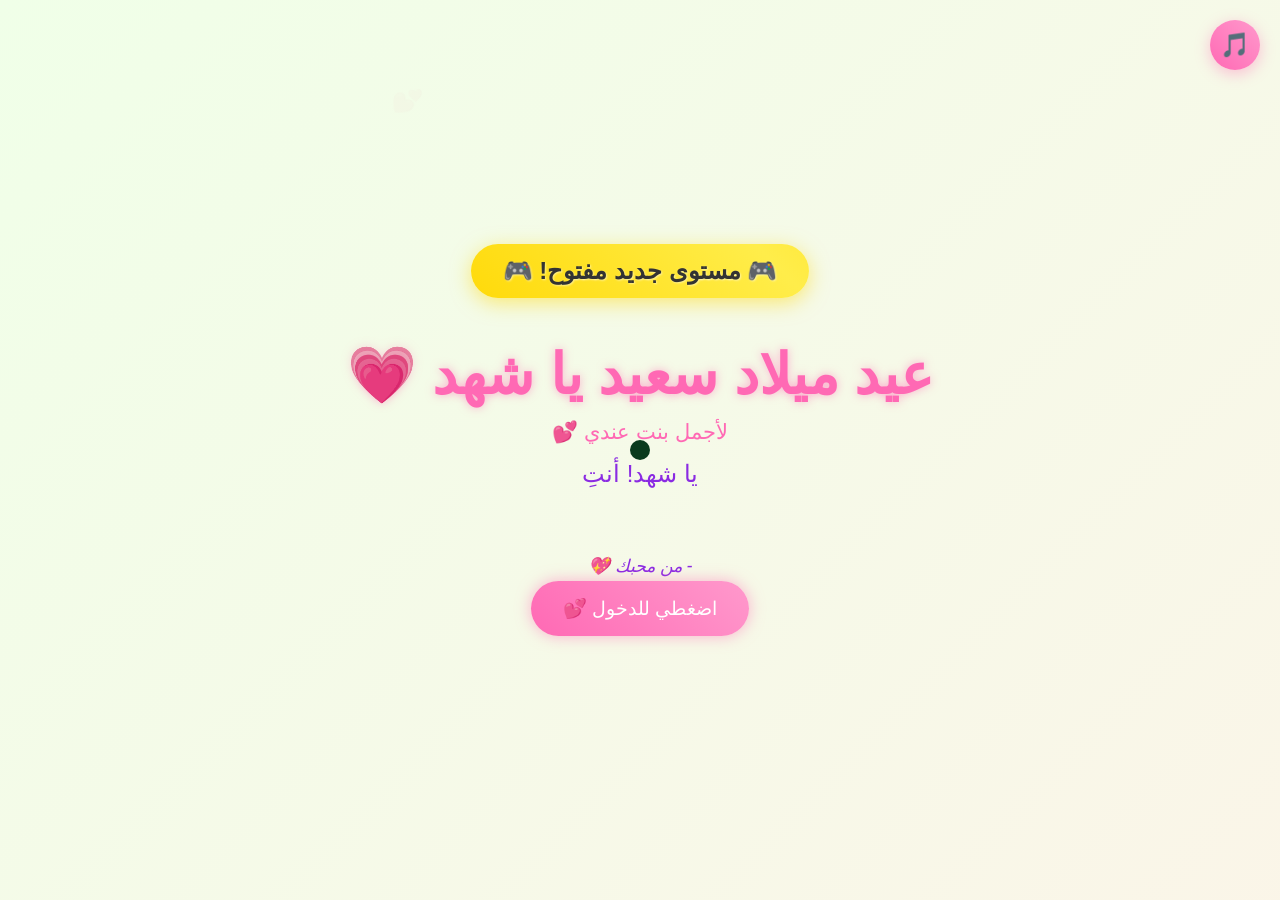
==== countdown.html @ beff54cc "Add files via upload" ====
<!DOCTYPE html>
<html lang="ar" dir="rtl">
<head>
    <meta charset="UTF-8">
    <meta name="viewport" content="width=device-width, initial-scale=1.0">
    <!-- CUSTOMIZE: Change the title -->
    <title>عيد ميلاد سعيد</title>
    <!-- CUSTOMIZE: Change favicon to your own icon -->
    <link rel="icon" type="image/png" href="favicon.png">
    <!-- Preload Images - CUSTOMIZE: Update with your image names -->
    <link rel="preload" as="image" href="photo-1.jpg">
    <link rel="preload" as="image" href="photo-2.jpg">
    <link rel="preload" as="image" href="photo-3.jpg">
    <link rel="preload" as="image" href="gif1.gif">
    <link rel="preload" as="image" href="gif2.gif">
    <!-- Preload Audio -->
    <link rel="preload" as="audio" href="hbd.mp3">
    <script src="https://cdnjs.cloudflare.com/ajax/libs/gsap/3.12.2/gsap.min.js"></script>
    <link rel="stylesheet" href="home.css">
</head>
<body>
    <!-- Loading Screen -->
    <div id="loading-screen" class="loading-screen">
        <div class="loading-heart">💖</div>
        <div class="loading-text">Loading magic...</div>
    </div>

    <audio id="bgMusic" loop>
        <source src="hbd.mp3" type="audio/mpeg">
    </audio>
    <div class="music-toggle" id="musicToggle" title="Toggle Music">
        <span class="music-icon">🎵</span>
    </div>
    <div class="cursor"></div>
    <div class="container">
        <div id="countdown-section" class="countdown-section">
            <h2 class="countdown-title">العد التنازلي لعيد الميلاد</h2>
            <div class="countdown-timer">
                <div class="countdown-item">
                    <span id="days" class="countdown-number">00</span>
                    <span class="countdown-label">أيام</span>
                </div>
                <div class="countdown-item">
                    <span id="hours" class="countdown-number">00</span>
                    <span class="countdown-label">ساعات</span>
                </div>
                <div class="countdown-item">
                    <span id="minutes" class="countdown-number">00</span>
                    <span class="countdown-label">دقائق</span>
                </div>
                <div class="countdown-item">
                    <span id="seconds" class="countdown-number">00</span>
                    <span class="countdown-label">ثواني</span>
                </div>
            </div>
        </div>
        <div id="birthday-content" class="birthday-content" style="display: none;">
            <!-- CUSTOMIZE: Change the age -->
            <div class="level-up-badge">🎮 مستوى جديد مفتوح! 🎮</div>
            <!-- CUSTOMIZE: Change the name -->
            <h1>عيد ميلاد سعيد يا شهد 💗</h1>
            <!-- CUSTOMIZE: Change nickname or remove this line -->
            <p class="nickname-text">لأجمل بنت عندي 💕</p>
            <div class="greeting"></div>
            <!-- CUSTOMIZE: Change your name -->
            <p class="from-text">- من محبك 💖</p>
            <button class="cta-button">اضغطي للدخول 💕</button>
        </div>
    </div>

    <script src="home.js"></script>
</body>
</html>
---- home.css ----
* {
    margin: 0;
    padding: 0;
    box-sizing: border-box;
    cursor: none;
}

body {
    min-height: 100vh;
    display: flex;
    flex-direction: column;
    align-items: center;
    justify-content: center;
    /* CUSTOMIZE: Change gradient colors for different theme */
    background: linear-gradient(-45deg, #fee9f7, #e8f5fe, #fef2e8, #f0ffe8);
    background-size: 400% 400%;
    animation: gradientBG 15s ease infinite;
    font-family: 'Arial Rounded MT Bold', Arial, sans-serif;
    overflow: hidden;
    position: relative;
}

.cursor {
    width: 20px;
    height: 20px;
    /* CUSTOMIZE: Change cursor color */
    background: pink;
    border-radius: 50%;
    position: fixed;
    pointer-events: none;
    mix-blend-mode: difference;
    transition: transform 0.2s;
}

.container {
    text-align: center;
    z-index: 1;
}

/* Countdown Timer Styles */
.countdown-section {
    text-align: center;
}

.countdown-title {
    font-size: 2.5rem;
    /* CUSTOMIZE: Change primary color */
    color: #ff69b4;
    text-shadow: 0 0 10px rgba(255, 105, 180, 0.5);
    margin-bottom: 2rem;
    animation: fadeInScale 1s ease;
}

.countdown-timer {
    display: flex;
    justify-content: center;
    gap: 1.5rem;
    flex-wrap: wrap;
    margin-bottom: 2rem;
}

.countdown-item {
    background: rgba(255, 255, 255, 0.9);
    border-radius: 15px;
    padding: 1.5rem 2rem;
    min-width: 100px;
    box-shadow: 0 10px 30px rgba(255, 105, 180, 0.2);
    transition: transform 0.3s;
}

.countdown-item:hover {
    transform: translateY(-5px);
}

.countdown-number {
    display: block;
    font-size: 3rem;
    font-weight: bold;
    /* CUSTOMIZE: Change number color */
    color: #ff69b4;
    line-height: 1;
}

.countdown-label {
    display: block;
    font-size: 0.9rem;
    /* CUSTOMIZE: Change label color */
    color: #8a2be2;
    text-transform: uppercase;
    margin-top: 0.5rem;
}

.birthday-content {
    animation: fadeInScale 1s ease;
}

@keyframes fadeInScale {
    from {
        opacity: 0;
        transform: scale(0.9);
    }
    to {
        opacity: 1;
        transform: scale(1);
    }
}

h1 {
    font-size: 3.5rem;
    /* CUSTOMIZE: Change title color */
    color: #ff69b4;
    text-shadow: 0 0 10px rgba(255, 105, 180, 0.5);
    margin-bottom: 2rem;
    opacity: 0;
}

.greeting {
    font-size: 1.5rem;
    /* CUSTOMIZE: Change greeting color */
    color: #8a2be2;
    margin-bottom: 3rem;
    min-height: 2em;
}

.cta-button {
    padding: 1rem 2rem;
    font-size: 1.2rem;
    /* CUSTOMIZE: Change button gradient */
    background: linear-gradient(45deg, #ff69b4, #ff99cc);
    border: none;
    border-radius: 50px;
    color: white;
    cursor: pointer;
    box-shadow: 0 0 15px rgba(255, 105, 180, 0.5);
    transition: transform 0.3s, box-shadow 0.3s;
    opacity: 0;
}

.cta-button:hover {
    transform: scale(1.1);
    box-shadow: 0 0 25px rgba(255, 105, 180, 0.7);
}

.floating {
    position: absolute;
    pointer-events: none;
    opacity: 0;
}

@keyframes gradientBG {
    0% { background-position: 0% 50%; }
    50% { background-position: 100% 50%; }
    100% { background-position: 0% 50%; }
}

@media (max-width: 768px) {
    h1 { font-size: 2rem; }
    .greeting { font-size: 1.2rem; }
    .cta-button { font-size: 1rem; }
}

/* Music Toggle Button */
.music-toggle {
    position: fixed;
    top: 20px;
    right: 20px;
    width: 50px;
    height: 50px;
    /* CUSTOMIZE: Change music button gradient */
    background: linear-gradient(45deg, #ff69b4, #ff99cc);
    border-radius: 50%;
    display: flex;
    align-items: center;
    justify-content: center;
    cursor: pointer;
    z-index: 1000;
    box-shadow: 0 4px 15px rgba(255, 105, 180, 0.4);
    transition: transform 0.3s, box-shadow 0.3s;
}

.music-toggle:hover {
    transform: scale(1.1);
    box-shadow: 0 6px 20px rgba(255, 105, 180, 0.6);
}

.music-toggle.playing {
    animation: pulse 1s ease-in-out infinite;
}

.music-icon {
    font-size: 1.5rem;
}

@keyframes pulse {
    0%, 100% { transform: scale(1); }
    50% { transform: scale(1.1); }
}

/* Level Up Badge */
.level-up-badge {
    display: inline-block;
    background: linear-gradient(45deg, #ffd700, #ffed4a, #ffd700);
    background-size: 200% 200%;
    animation: shimmer 2s ease-in-out infinite, levelUpPop 0.6s ease-out;
    color: #333;
    font-size: 1.5rem;
    font-weight: bold;
    padding: 0.8rem 2rem;
    border-radius: 50px;
    margin-bottom: 1.5rem;
    box-shadow: 0 5px 20px rgba(255, 215, 0, 0.5);
    text-shadow: 1px 1px 2px rgba(255, 255, 255, 0.5);
}

@keyframes shimmer {
    0% { background-position: 0% 50%; }
    50% { background-position: 100% 50%; }
    100% { background-position: 0% 50%; }
}

@keyframes levelUpPop {
    0% { transform: scale(0); opacity: 0; }
    50% { transform: scale(1.2); }
    100% { transform: scale(1); opacity: 1; }
}

/* Nickname and From text */
.nickname-text {
    font-size: 1.3rem;
    /* CUSTOMIZE: Change nickname text color */
    color: #ff69b4;
    margin-bottom: 1rem;
    opacity: 0;
    animation: fadeIn 1s ease 0.5s forwards;
}

.from-text {
    font-size: 1.1rem;
    /* CUSTOMIZE: Change from text color */
    color: #8a2be2;
    font-style: italic;
    margin-top: 1rem;
    margin-bottom: 1.5rem;
    opacity: 0;
    animation: fadeIn 1s ease 1s forwards;
}

@keyframes fadeIn {
    to { opacity: 1; }
}

/* Loading Screen */
.loading-screen {
    position: fixed;
    top: 0;
    left: 0;
    width: 100%;
    height: 100%;
    background: linear-gradient(-45deg, #fee9f7, #e8f5fe, #fef2e8, #f0ffe8);
    background-size: 400% 400%;
    animation: gradientBG 15s ease infinite;
    display: flex;
    flex-direction: column;
    align-items: center;
    justify-content: center;
    z-index: 9999;
    transition: opacity 0.5s ease;
}

.loading-screen.hidden {
    opacity: 0;
    pointer-events: none;
}

.loading-heart {
    font-size: 4rem;
    animation: heartbeat 1s ease-in-out infinite;
}

.loading-text {
    font-size: 1.5rem;
    /* CUSTOMIZE: Change loading text color */
    color: #ff69b4;
    margin-top: 1rem;
    animation: pulse 1.5s ease-in-out infinite;
}

@keyframes heartbeat {
    0%, 100% { transform: scale(1); }
    50% { transform: scale(1.2); }
}

/* Hide cursor on touch devices */
@media (hover: none) and (pointer: coarse) {
    * { cursor: auto !important; }
    .cursor { display: none !important; }
}
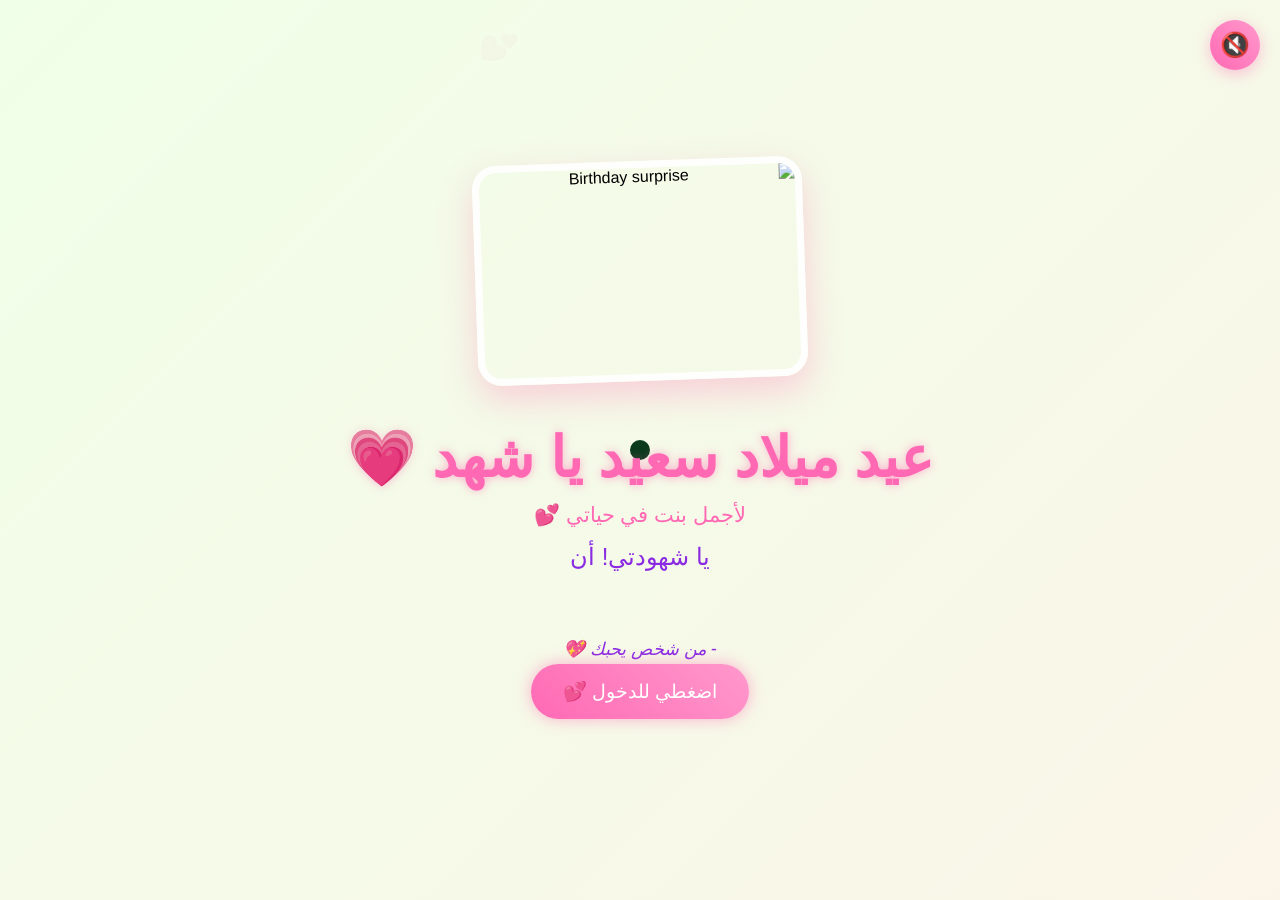
==== commit 8d2bbbc7: "Add files via upload" ====
--- a/countdown.html
+++ b/countdown.html
@@ -1,30 +1,26 @@
 <!DOCTYPE html>
-<html lang="ar" dir="rtl">
+<html lang="ar" dir="rtl">
 <head>
     <meta charset="UTF-8">
     <meta name="viewport" content="width=device-width, initial-scale=1.0">
     <!-- CUSTOMIZE: Change the title -->
-    <title>عيد ميلاد سعيد</title>
+    <title data-i18n="pageTitle">عيد ميلاد سعيد</title>
     <!-- CUSTOMIZE: Change favicon to your own icon -->
-    <link rel="icon" type="image/png" href="favicon.png">
+    <link rel="icon" type="image/png" href="assets/start-bg.png">
     <!-- Preload Images - CUSTOMIZE: Update with your image names -->
-    <link rel="preload" as="image" href="photo-1.jpg">
-    <link rel="preload" as="image" href="photo-2.jpg">
-    <link rel="preload" as="image" href="photo-3.jpg">
+    <link rel="preload" as="image" href="photos/photo-1.jpg">
+    <link rel="preload" as="image" href="photos/photo-2.jpg">
+    <link rel="preload" as="image" href="photos/photo-3.jpg">
     <link rel="preload" as="image" href="gif1.gif">
     <link rel="preload" as="image" href="gif2.gif">
     <!-- Preload Audio -->
     <link rel="preload" as="audio" href="hbd.mp3">
     <script src="https://cdnjs.cloudflare.com/ajax/libs/gsap/3.12.2/gsap.min.js"></script>
     <link rel="stylesheet" href="home.css">
+    <link rel="stylesheet" href="responsive.css">
 </head>
-<body>
+<body data-page="countdown">
     <!-- Loading Screen -->
-    <div id="loading-screen" class="loading-screen">
-        <div class="loading-heart">💖</div>
-        <div class="loading-text">Loading magic...</div>
-    </div>
-
     <audio id="bgMusic" loop>
         <source src="hbd.mp3" type="audio/mpeg">
     </audio>
@@ -34,40 +30,38 @@
     <div class="cursor"></div>
     <div class="container">
         <div id="countdown-section" class="countdown-section">
-            <h2 class="countdown-title">العد التنازلي لعيد الميلاد</h2>
+            <h2 class="countdown-title" data-i18n="countdownTitle">العد التنازلي لعيد الميلاد</h2>
             <div class="countdown-timer">
                 <div class="countdown-item">
                     <span id="days" class="countdown-number">00</span>
-                    <span class="countdown-label">أيام</span>
+                    <span class="countdown-label" data-i18n="days">أيام</span>
                 </div>
                 <div class="countdown-item">
                     <span id="hours" class="countdown-number">00</span>
-                    <span class="countdown-label">ساعات</span>
+                    <span class="countdown-label" data-i18n="hours">ساعات</span>
                 </div>
                 <div class="countdown-item">
                     <span id="minutes" class="countdown-number">00</span>
-                    <span class="countdown-label">دقائق</span>
+                    <span class="countdown-label" data-i18n="minutes">دقائق</span>
                 </div>
                 <div class="countdown-item">
                     <span id="seconds" class="countdown-number">00</span>
-                    <span class="countdown-label">ثواني</span>
+                    <span class="countdown-label" data-i18n="seconds">ثواني</span>
                 </div>
             </div>
         </div>
         <div id="birthday-content" class="birthday-content" style="display: none;">
-            <!-- CUSTOMIZE: Change the age -->
-            <div class="level-up-badge">🎮 مستوى جديد مفتوح! 🎮</div>
-            <!-- CUSTOMIZE: Change the name -->
-            <h1>عيد ميلاد سعيد يا شهد 💗</h1>
-            <!-- CUSTOMIZE: Change nickname or remove this line -->
-            <p class="nickname-text">لأجمل بنت عندي 💕</p>
+            <img class="birthday-image" src="assets/birthday-surprise.jpeg" alt="Birthday surprise">
+            <h1 data-i18n="birthdayTitle">عيد ميلاد سعيد يا شهد 💗</h1>
+            <p class="nickname-text" data-i18n="nickname">لأجمل بنت في حياتي 💕</p>
             <div class="greeting"></div>
-            <!-- CUSTOMIZE: Change your name -->
-            <p class="from-text">- من محبك 💖</p>
-            <button class="cta-button">اضغطي للدخول 💕</button>
+            <p class="from-text" data-i18n="from">- من شخص يحبك 💖</p>
+            <button class="cta-button" data-i18n="cta">اضغطي للدخول 💕</button>
         </div>
     </div>
 
-    <script src="home.js"></script>
+    <script src="site-language.js"></script>
+    <script src="music.js"></script>
+    <script src="home.js"></script>
 </body>
 </html>
--- a/home.css
+++ b/home.css
@@ -196,32 +196,17 @@
     50% { transform: scale(1.1); }
 }
 
-/* Level Up Badge */
-.level-up-badge {
-    display: inline-block;
-    background: linear-gradient(45deg, #ffd700, #ffed4a, #ffd700);
-    background-size: 200% 200%;
-    animation: shimmer 2s ease-in-out infinite, levelUpPop 0.6s ease-out;
-    color: #333;
-    font-size: 1.5rem;
-    font-weight: bold;
-    padding: 0.8rem 2rem;
-    border-radius: 50px;
-    margin-bottom: 1.5rem;
-    box-shadow: 0 5px 20px rgba(255, 215, 0, 0.5);
-    text-shadow: 1px 1px 2px rgba(255, 255, 255, 0.5);
-}
-
-@keyframes shimmer {
-    0% { background-position: 0% 50%; }
-    50% { background-position: 100% 50%; }
-    100% { background-position: 0% 50%; }
-}
-
-@keyframes levelUpPop {
-    0% { transform: scale(0); opacity: 0; }
-    50% { transform: scale(1.2); }
-    100% { transform: scale(1); opacity: 1; }
+/* Birthday image shown in place of the old level-up badge */
+.birthday-image {
+    display: block;
+    width: min(330px, 78vw);
+    height: min(220px, 32vh);
+    object-fit: cover;
+    margin: 0 auto 1.5rem;
+    border: 7px solid rgba(255, 255, 255, 0.9);
+    border-radius: 24px;
+    box-shadow: 0 14px 35px rgba(255, 105, 180, 0.3);
+    transform: rotate(-2deg);
 }
 
 /* Nickname and From text */
@@ -249,47 +234,6 @@
     to { opacity: 1; }
 }
 
-/* Loading Screen */
-.loading-screen {
-    position: fixed;
-    top: 0;
-    left: 0;
-    width: 100%;
-    height: 100%;
-    background: linear-gradient(-45deg, #fee9f7, #e8f5fe, #fef2e8, #f0ffe8);
-    background-size: 400% 400%;
-    animation: gradientBG 15s ease infinite;
-    display: flex;
-    flex-direction: column;
-    align-items: center;
-    justify-content: center;
-    z-index: 9999;
-    transition: opacity 0.5s ease;
-}
-
-.loading-screen.hidden {
-    opacity: 0;
-    pointer-events: none;
-}
-
-.loading-heart {
-    font-size: 4rem;
-    animation: heartbeat 1s ease-in-out infinite;
-}
-
-.loading-text {
-    font-size: 1.5rem;
-    /* CUSTOMIZE: Change loading text color */
-    color: #ff69b4;
-    margin-top: 1rem;
-    animation: pulse 1.5s ease-in-out infinite;
-}
-
-@keyframes heartbeat {
-    0%, 100% { transform: scale(1); }
-    50% { transform: scale(1.2); }
-}
-
 /* Hide cursor on touch devices */
 @media (hover: none) and (pointer: coarse) {
     * { cursor: auto !important; }
--- a/responsive.css
+++ b/responsive.css
@@ -0,0 +1,207 @@
+html {
+    -webkit-text-size-adjust: 100%;
+}
+
+img,
+video {
+    max-width: 100%;
+}
+
+@media (max-width: 768px) {
+    body[data-page="countdown"] {
+        min-height: 100svh;
+        height: auto;
+        min-height: 100svh;
+        padding: 76px 16px 32px;
+        overflow-x: hidden;
+        overflow-y: auto;
+    }
+
+    body[data-page="countdown"] .container {
+        width: 100%;
+    }
+
+    body[data-page="countdown"] .countdown-title {
+        max-width: 330px;
+        margin: 0 auto 22px;
+        font-size: clamp(1.55rem, 7vw, 2.1rem);
+        line-height: 1.35;
+    }
+
+    body[data-page="countdown"] .countdown-timer {
+        gap: 10px;
+        margin-bottom: 18px;
+    }
+
+    body[data-page="countdown"] .countdown-item {
+        min-width: calc(50% - 8px);
+        padding: 16px 10px;
+    }
+
+    body[data-page="countdown"] .countdown-number {
+        font-size: clamp(2rem, 12vw, 2.7rem);
+    }
+
+    body[data-page="countdown"] .birthday-content {
+        width: 100%;
+    }
+
+    body[data-page="countdown"] h1 {
+        margin: 0 auto 16px;
+        font-size: clamp(1.85rem, 9vw, 2.7rem);
+        line-height: 1.25;
+    }
+
+    body[data-page="countdown"] .birthday-image {
+        width: min(100%, 280px);
+        height: 180px;
+        margin-bottom: 18px;
+    }
+
+    body[data-page="countdown"] .greeting {
+        margin-bottom: 20px;
+        font-size: 1.05rem;
+        line-height: 1.7;
+    }
+
+    body[data-page="countdown"] .from-text {
+        margin-bottom: 18px;
+    }
+
+    body[data-page="countdown"] .music-toggle,
+    body[data-page="wishes"] .music-toggle {
+        top: 12px;
+        right: 12px;
+        width: 44px;
+        height: 44px;
+    }
+
+    body[data-page="wishes"] {
+        min-height: 100svh;
+        overflow-x: hidden;
+    }
+
+    body[data-page="wishes"] .container {
+        width: 100%;
+        padding: 82px 14px 30px;
+    }
+
+    body[data-page="wishes"] h1 {
+        max-width: 340px;
+        margin: 0 auto 18px;
+        font-size: clamp(1.75rem, 8vw, 2.35rem);
+        line-height: 1.3;
+    }
+
+    body[data-page="wishes"] .reason-card {
+        width: 100%;
+        margin: 14px 0;
+        padding: 18px 16px;
+        border-radius: 18px;
+    }
+
+    body[data-page="wishes"] .reason-text {
+        margin: 0;
+        font-size: 1rem;
+        line-height: 1.8;
+        overflow-wrap: anywhere;
+    }
+
+    body[data-page="wishes"] .shuffle-button {
+        max-width: 100%;
+        margin: 18px auto 6px;
+        padding: 12px 20px;
+        font-size: 1rem;
+    }
+
+    body[data-page="wishes"] .ending-section {
+        margin-top: 28px;
+        padding: 18px 0 30px;
+    }
+
+    body[data-page="wishes"] .ending-text {
+        font-size: 1.65rem;
+    }
+
+    body[data-page="wishes"] .back-btn,
+    body[data-page="timeline"] .back-btn,
+    body[data-page="memories"] .back-btn {
+        top: 12px;
+        left: 12px;
+        width: 44px;
+        height: 44px;
+        font-size: 1.25rem;
+    }
+
+    body[data-page="timeline"] .page-title {
+        max-width: 90%;
+        margin: 0 auto 8px;
+        font-size: clamp(1.8rem, 9vw, 2.4rem);
+        line-height: 1.25;
+    }
+
+    body[data-page="timeline"] .page-subtitle {
+        margin-bottom: 1.5rem;
+        padding: 0 16px;
+        font-size: 1rem;
+        line-height: 1.5;
+    }
+
+    body[data-page="timeline"] .timeline {
+        width: 100%;
+        padding: 1rem 0;
+    }
+
+    body[data-page="timeline"] .timeline-content {
+        width: 100%;
+        max-width: calc(100vw - 78px);
+        margin: 0 0.5rem;
+        padding: 1rem;
+    }
+
+    body[data-page="timeline"] .receipt-container {
+        width: calc(100% - 28px);
+        margin: 1rem auto;
+    }
+
+    body[data-page="timeline"] .next-btn {
+        max-width: calc(100% - 32px);
+        margin: 1rem auto 2rem;
+        font-size: 1.05rem;
+    }
+
+    body[data-page="memories"] .welcome {
+        padding: 5rem 1rem 1.5rem;
+    }
+
+    body[data-page="memories"] .welcome h1 {
+        font-size: clamp(2.5rem, 13vw, 3.3rem);
+        line-height: 1.15;
+    }
+
+    body[data-page="memories"] .welcome p {
+        font-size: 1rem;
+        line-height: 1.7;
+    }
+
+    body[data-page="memories"] .memory-container {
+        grid-template-columns: 1fr;
+        padding: 1rem;
+        gap: 1.2rem;
+    }
+
+    body[data-page="memories"] .final-message {
+        margin: 1rem;
+        padding: 2rem 1rem;
+    }
+
+    body[data-page="memories"] .final-message h2 {
+        font-size: clamp(2rem, 10vw, 2.8rem);
+        line-height: 1.25;
+    }
+
+    body[data-page="memories"] .final-message p {
+        font-size: 1rem;
+        line-height: 1.8;
+    }
+}
